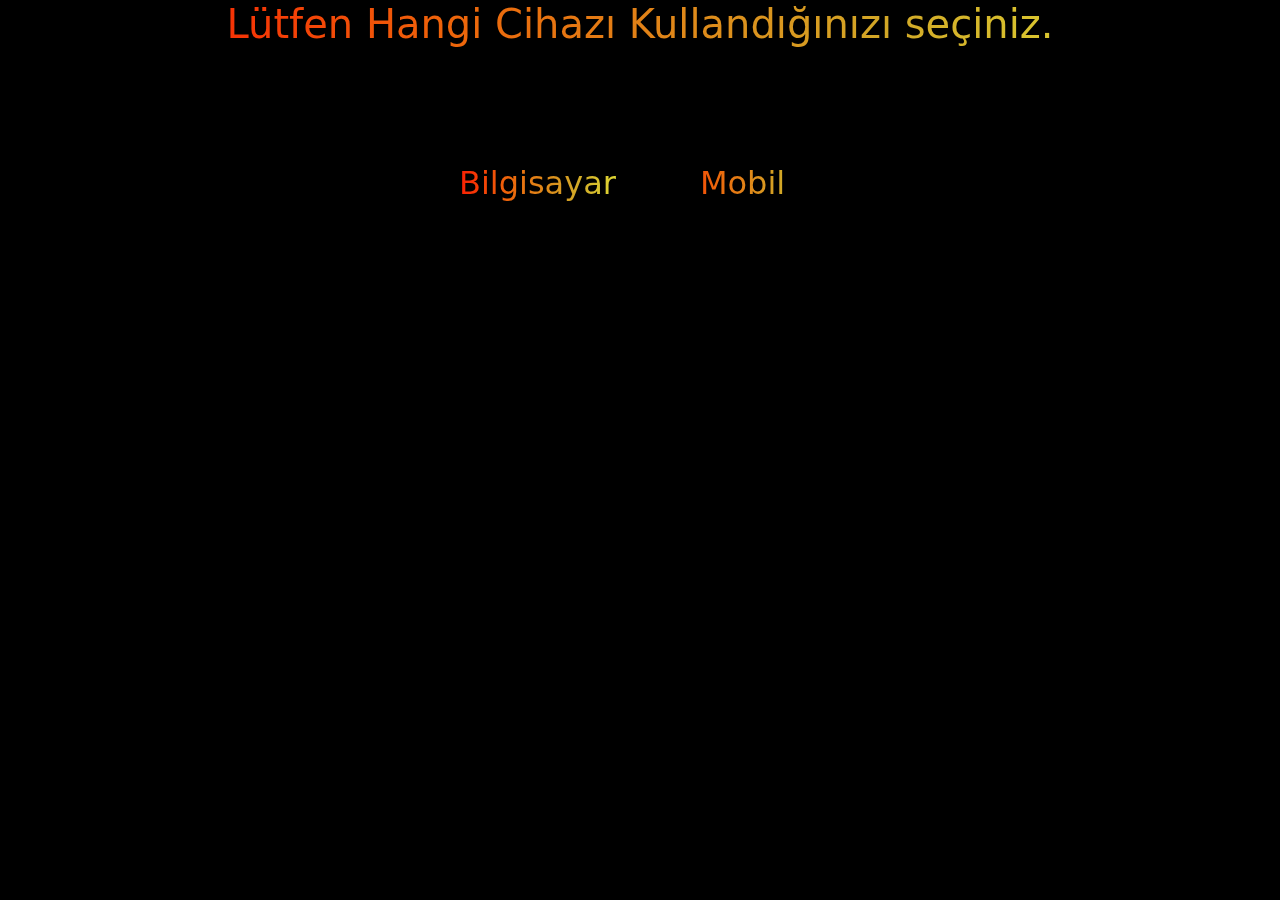
==== index.html @ f7c1c26f "Add files via upload" ====
<!DOCTYPE html>
<html lang="en">
  <head>
    <meta charset="UTF-8" />
    <meta name="viewport" content="width=device-width, initial-scale=1.0" />
    <link
      href="https://cdn.jsdelivr.net/npm/bootstrap@5.3.3/dist/css/bootstrap.min.css"
      rel="stylesheet"
      integrity="sha384-QWTKZyjpPEjISv5WaRU9OFeRpok6YctnYmDr5pNlyT2bRjXh0JMhjY6hW+ALEwIH"
      crossorigin="anonymous"
    />
    <link rel="stylesheet" href="style.css" />
    <title>Giriş</title>
  </head>
  <body>
    <div class="text-1">
      <h1>Lütfen Hangi Cihazı Kullandığınızı seçiniz.</h1>
    </div>
    <div class="buttons">
      <!-- <center> -->

      <a href="sayfa1-pc.html">
        <button id="pc"><h2 id="bilgisayar">Bilgisayar</h2></button>
      </a>
      <a href="sayfa-1-mobile.html"> <button id="mobile"><h2 id="mobil">Mobil</h2></button></a>

      <!-- </center> -->
    </div>
  </body>
</html>
---- style.css ----
body {
  background-color: black;
}

.text-1 {
  text-align: center;
  font-size: 50px;
  font-weight: 100%;
  color: transparent;
  background: rgb(255, 0, 0);
  background: linear-gradient(
    90deg,
    rgba(255, 0, 0, 1) 0%,
    rgba(238, 100, 10, 1) 7%,
    rgba(210, 169, 39, 1) 14%,
    rgba(234, 252, 62, 1) 21%,
    rgba(134, 248, 82, 1) 28%,
    rgba(99, 245, 156, 1) 35%,
    rgba(87, 241, 215, 1) 42%,
    rgba(75, 216, 237, 1) 49%,
    rgba(66, 158, 239, 1) 56%,
    rgba(57, 74, 241, 1) 63%,
    rgba(126, 45, 244, 1) 70%,
    rgba(162, 84, 247, 1) 77%,
    rgba(229, 117, 249, 1) 84%,
    rgba(251, 103, 164, 1) 91%,
    rgba(253, 127, 190, 1) 98%,
    rgba(255, 0, 191, 1) 100%
  );
  background-clip: text;
  -webkit-background-clip: text;
  background-size: 500%;
  animation: color 3s linear infinite;
}
.buttons {
  text-align: center;
  height: 10px;
  margin-top: 5%;
text-decoration: none;
}
a, a:focus, a:active {
  text-decoration: none;
  outline: none;
  border: none;
}

#mobile, #pc {
  text-decoration: none;
  border-radius: 40px;
  width: 200px;
  height: 150px;
  font-size: 32px;
  text-align: center;
  font-weight: 100%;
  color: transparent;
  background-size: 500%;
  animation: color 3s linear infinite;
  line-height: 150px; /* Yüksekliği ve içerik hizalamayı düzenler */
  border: none; /* Herhangi bir varsayılan tarayıcı çerçevesini kaldırır */
  outline: none; /* Odaklanma sırasında görünen çerçeveyi kaldırır */
}

/* Eğer butonlar hala düzgün hizalanmıyorsa, display özelliğini ekleyebilirsiniz. */
#mobile, #pc {
  display: inline-block;
  vertical-align: middle;
  text-align: center;
  font-size: 50px;
  font-weight: 100%;
  color: transparent;
  background: rgb(255, 0, 0);
  background: linear-gradient(
    90deg,
    rgba(255, 0, 0, 1) 0%,
    rgba(238, 100, 10, 1) 7%,
    rgba(210, 169, 39, 1) 14%,
    rgba(234, 252, 62, 1) 21%,
    rgba(134, 248, 82, 1) 28%,
    rgba(99, 245, 156, 1) 35%,
    rgba(87, 241, 215, 1) 42%,
    rgba(75, 216, 237, 1) 49%,
    rgba(66, 158, 239, 1) 56%,
    rgba(57, 74, 241, 1) 63%,
    rgba(126, 45, 244, 1) 70%,
    rgba(162, 84, 247, 1) 77%,
    rgba(229, 117, 249, 1) 84%,
    rgba(251, 103, 164, 1) 91%,
    rgba(253, 127, 190, 1) 98%,
    rgba(255, 0, 191, 1) 100%
  );
  background-clip: text;
  -webkit-background-clip: text;
  background-size: 500%;
  animation: color 3s linear infinite;
}
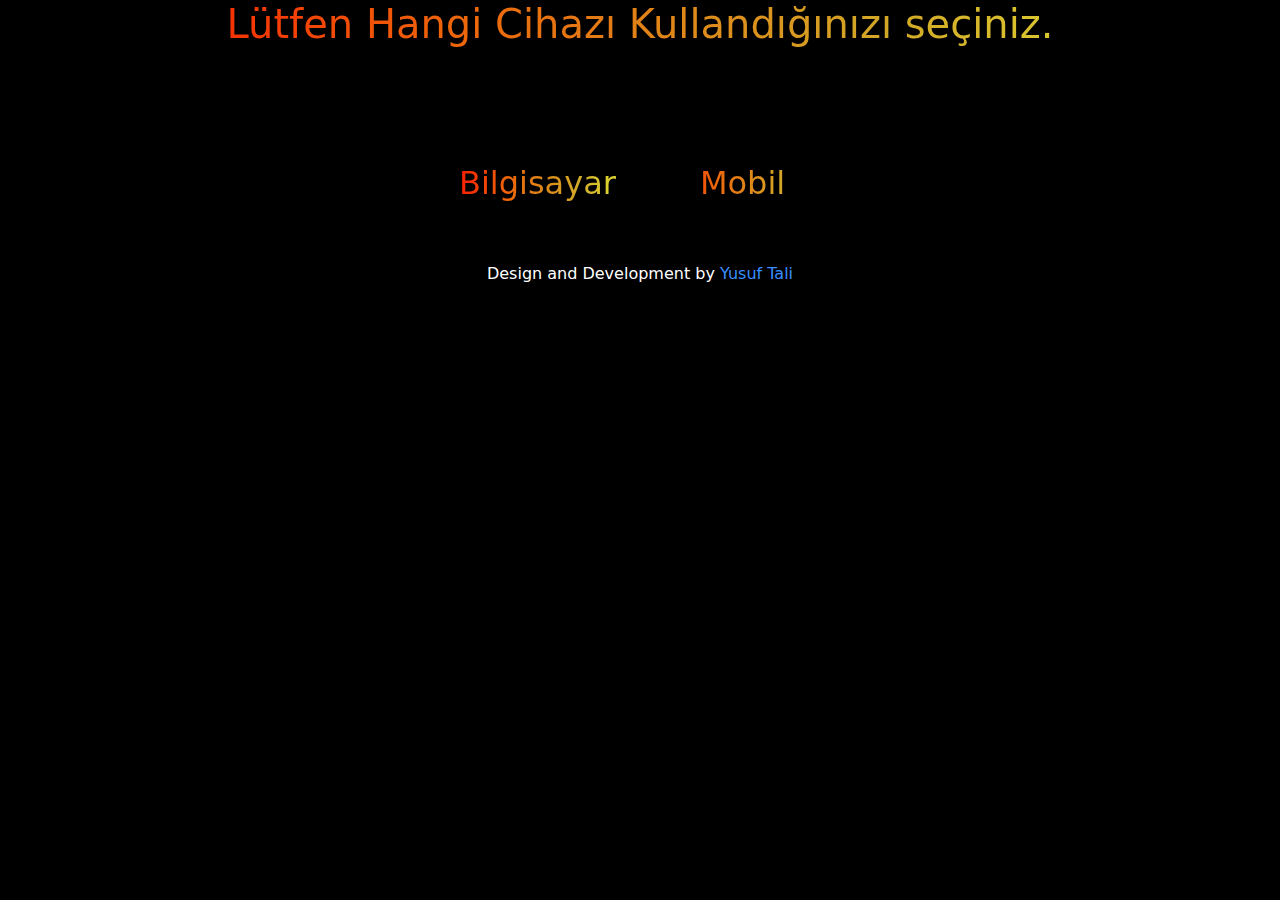
==== commit fef11d85: "Update index.html" ====
--- a/index.html
+++ b/index.html
@@ -23,7 +23,7 @@
         <button id="pc"><h2 id="bilgisayar">Bilgisayar</h2></button>
       </a>
       <a href="sayfa-1-mobile.html"> <button id="mobile"><h2 id="mobil">Mobil</h2></button></a>
-
+<p id="p">Design and Development by <a href="https://www.instagram.com/sirfatihsultanterim" id="yusuf">Yusuf Tali</a></p>
       <!-- </center> -->
     </div>
   </body>
--- a/style.css
+++ b/style.css
@@ -92,4 +92,10 @@
   -webkit-background-clip: text;
   background-size: 500%;
   animation: color 3s linear infinite;
-}+}
+#p{
+  color: white;
+}
+#yusuf{
+  color: rgb(57, 143, 255);
+}
